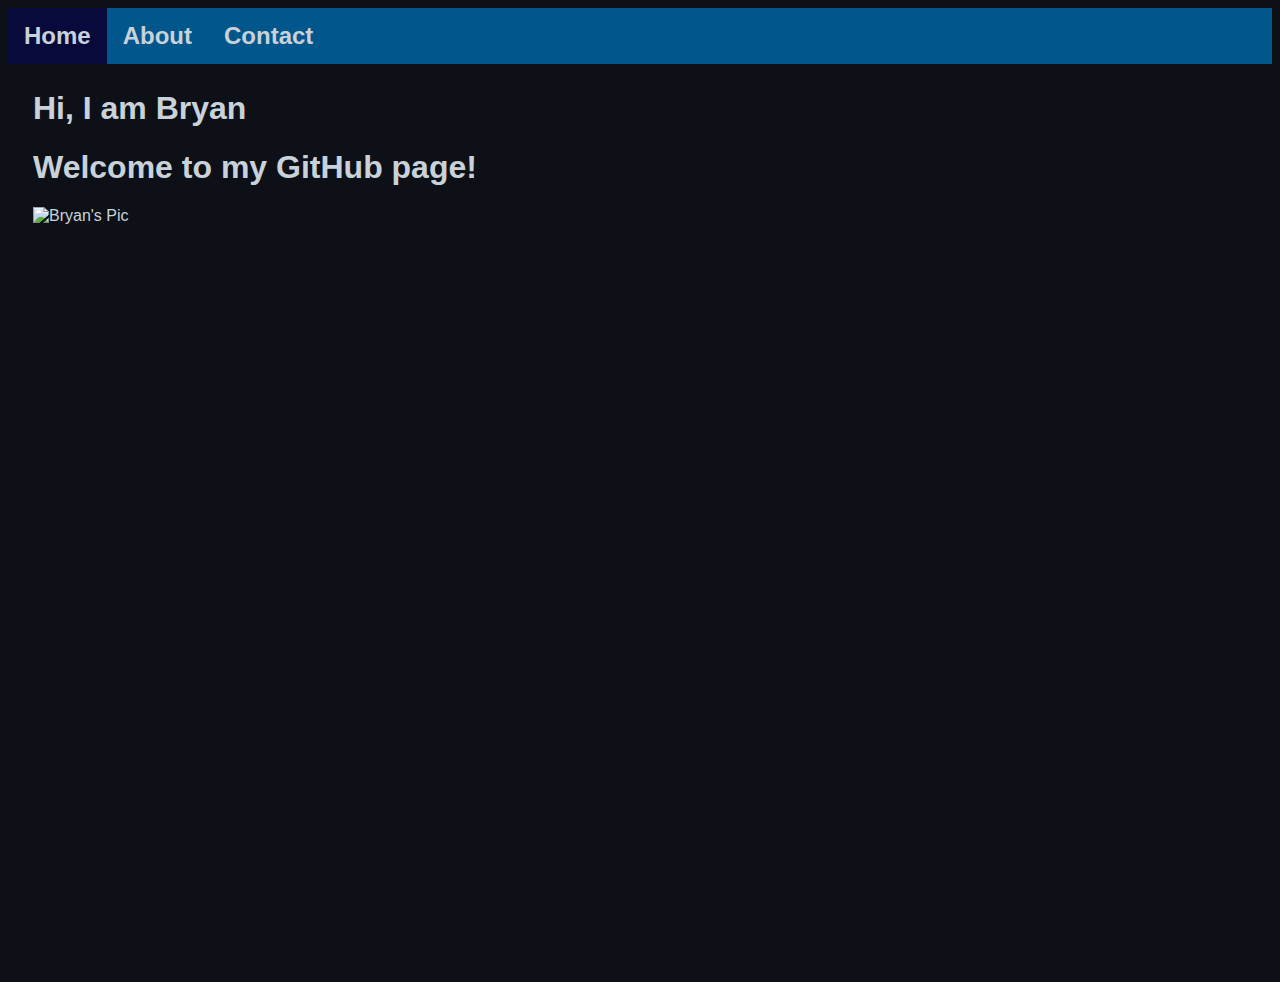
==== index.html @ 31e05ed2 "MITXPRO-5: Create index.html file." ====
<!DOCTYPE html>
<html>
  <head>
    <title>Bryan's GitHub Page</title>
    <meta charset="UTF-8">
    <meta name="viewport" content="width=device-width, initial-scale=1.0">
    <meta name="keywords" content="full, stack, front-end, backend, web, website, webpage, landing, computer, software, developer, engineer">
    <meta name="author" content="bryanjob">
    <meta name="description" content="Full stack developer">
    <style>
      body {
        color: #C9D1D9; 
        font-family: Arial, Helvetica, sans-serif; 
        background-color: #0D1117; 
      }
  
      .nav-top {
        overflow: hidden;
        background-color: #01568C; 
      }
  
      .nav-top a {
        float: left;
        color: #C9D1D9; 
        padding: 14px 16px;
        font-size: 24px; 
        text-align: center;
        font-weight: bold;  
        text-decoration: none; 
        background-color: #01568C; 
      }
  
      .nav-top a:hover {
        color: #01568C;
        background-color: #C9D1D9; 
      }
  
      .nav-top a.active {
        background-color: #080A3B;
        color: #C9D1D9;
      }
      
      section {
        color: #C9D1D9; 
        height: 100vh; 
        padding-top: 5px; 
        padding-left: 25px; 
        padding-right: 25px; 
        padding-bottom: 5px; 
        background-color: #0D1117;
        background-image: url('https://images.freeimages.com/images/large-previews/01a/technology-background-1632715.jpg'); 
      }
    </style>
  </head>
  <body>
    <nav class="nav-top">
      <a class="active" href="#">Home</a>
      <a href="#">About</a>
      <a href="#">Contact</a>
    </nav>
    <section>
      <h1>Hi, I am Bryan</h1>
      <h1>Welcome to my GitHub page!</h1>
        <img src="./assets/images/bryan_pic.jpg" alt="Bryan's Pic" />
    </section>
  </body>
</html>
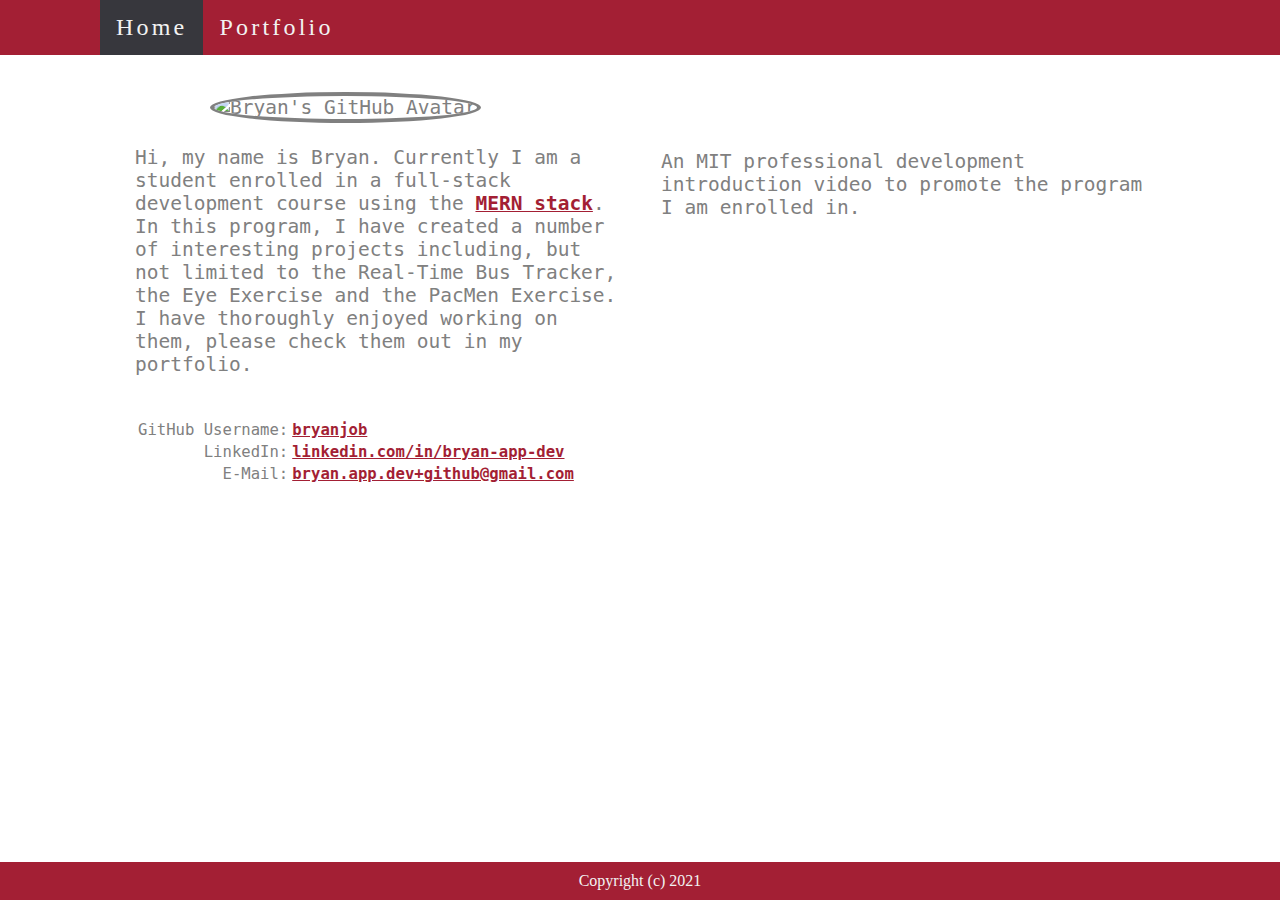
==== commit 4592ce5e: "MITXPRO-7: check in github portfolio version 2" ====
--- a/index.html
+++ b/index.html
@@ -1,67 +1,58 @@
 <!DOCTYPE html>
-<html>
-  <head>
-    <title>Bryan's GitHub Page</title>
-    <meta charset="UTF-8">
-    <meta name="viewport" content="width=device-width, initial-scale=1.0">
-    <meta name="keywords" content="full, stack, front-end, backend, web, website, webpage, landing, computer, software, developer, engineer">
-    <meta name="author" content="bryanjob">
-    <meta name="description" content="Full stack developer">
-    <style>
-      body {
-        color: #C9D1D9; 
-        font-family: Arial, Helvetica, sans-serif; 
-        background-color: #0D1117; 
-      }
-  
-      .nav-top {
-        overflow: hidden;
-        background-color: #01568C; 
-      }
-  
-      .nav-top a {
-        float: left;
-        color: #C9D1D9; 
-        padding: 14px 16px;
-        font-size: 24px; 
-        text-align: center;
-        font-weight: bold;  
-        text-decoration: none; 
-        background-color: #01568C; 
-      }
-  
-      .nav-top a:hover {
-        color: #01568C;
-        background-color: #C9D1D9; 
-      }
-  
-      .nav-top a.active {
-        background-color: #080A3B;
-        color: #C9D1D9;
-      }
-      
-      section {
-        color: #C9D1D9; 
-        height: 100vh; 
-        padding-top: 5px; 
-        padding-left: 25px; 
-        padding-right: 25px; 
-        padding-bottom: 5px; 
-        background-color: #0D1117;
-        background-image: url('https://images.freeimages.com/images/large-previews/01a/technology-background-1632715.jpg'); 
-      }
-    </style>
-  </head>
-  <body>
-    <nav class="nav-top">
-      <a class="active" href="#">Home</a>
-      <a href="#">About</a>
-      <a href="#">Contact</a>
-    </nav>
-    <section>
-      <h1>Hi, I am Bryan</h1>
-      <h1>Welcome to my GitHub page!</h1>
-        <img src="./assets/images/bryan_pic.jpg" alt="Bryan's Pic" />
-    </section>
-  </body>
+<html lang="en">
+<head>
+  <meta charset="UTF-8">
+  <meta name="viewport" content="width=device-width, initial-scale=1.0">
+  <title>Bryan's GitHub Page</title>
+  <link rel="stylesheet" href="./style/style.css">
+  <!-- <script src="./script/script.js" defer></script> -->
+</head>
+<body id="page-top">
+  <nav class="navbar-top">
+    <a class="navbar-active" href="#home">Home</a>
+    <a href="./portfolio.html">Portfolio</a>
+  </nav>
+  <div class="grid">
+    <header>&nbsp;</header>
+    <aside>&nbsp;</aside>
+    <article>
+      <table class="content">
+        <tr>
+          <td class="content-column">
+            <p class="bio">
+              <img class="avatar" src="https://avatars.githubusercontent.com/u/74436343?v=4" alt="Bryan's GitHub Avatar" title="Bryan's GitHub Avatar">
+              <br><br>
+              Hi, my name is Bryan.  Currently I am a student enrolled in a full-stack development course using the 
+              <a href="https://www.mongodb.com/mern-stack" target="_blank" rel="noopener noreferrer">MERN stack</a>.  
+              In this program, I have created a number of interesting projects including, but not limited to 
+              the Real-Time Bus Tracker, the Eye Exercise and the PacMen Exercise.  I have thoroughly enjoyed working 
+              on them, please check them out in my portfolio.
+              <br><br>
+              <table class="user-info">
+                <tr>
+                  <td class="user-info-field">GitHub Username: </td><td><a href="https://github.com/bryanjob" target="_blank" rel="noopener noreferrer">bryanjob</a></td>
+                </tr>
+                <tr>
+                  <td class="user-info-field">LinkedIn: </td><td><a href="https://www.linkedin.com/in/bryan-app-dev" target="_blank" rel="noopener noreferrer">linkedin.com/in/bryan-app-dev</a></td>
+                </tr>
+                <tr>
+                  <td class="user-info-field">E-Mail: </td><td><a href="mailto:bryan.app.dev+github@gmail.com">bryan.app.dev+github@gmail.com</a></td>
+                </tr>
+              </table>
+            </p>
+          </td>
+          <td class="content-column">
+            <p class="intro-video">
+              An MIT professional development introduction video to promote the program I am enrolled in.  <br><br>
+              <iframe width="320" height="180" src="https://www.youtube.com/embed/5CiCtj_2Qsg?mute=1" title="YouTube video player" frameborder="0" allow="accelerometer; autoplay; clipboard-write; encrypted-media; gyroscope; picture-in-picture" allowfullscreen></iframe>
+            </p>
+          </td>
+        </tr>
+      </table>
+    </article>
+    <aside>&nbsp;</aside>
+    <footer>&nbsp;</footer>
+  </div>
+  <div class="bar-bottom">Copyright (c) 2021</div>
+</body>
 </html>--- a/style/style.css
+++ b/style/style.css
@@ -0,0 +1,162 @@
+/* landing page */
+
+.grid {
+  display: grid;
+  grid-template-columns: 100px 1fr 100px;
+  grid-template-rows: auto 1fr auto;
+  gap: 5px;
+  height: 90vh;
+}
+
+header, 
+footer {
+  font-size: 2em;
+  grid-column: 1 / 4;
+}
+
+header, 
+aside, 
+article, 
+footer {
+  border-style: 2px solid white;
+  background: white;
+}
+
+article {
+  color: #37373D;
+  font-size: 2em;
+  /* height: 1500px; */
+}
+
+.bar-bottom {
+  bottom: 0;
+  left: 0;
+  color: #F2F2F2;
+  background-color: #A31F34;
+  padding: 10px 0;
+  width: 100%;
+  position: fixed;
+  text-align: center;
+  font-size: 1em;
+}
+
+.navbar-top {
+  top: 0;
+  left: 0;
+  width: 100%;
+  background-color: #A31F34;
+  padding: 0 100px;
+  overflow: hidden;
+  position: fixed;
+  z-index: 999;
+  font-family: fantasy;
+  letter-spacing: 0.2em;
+  /* visibility: hidden; */
+}
+
+.navbar-top a {
+  float: left;
+  color: #F2F2F2;
+  text-align: center;
+  padding: 14px 16px;
+  text-decoration: none;
+  font-size: 24px;
+}
+
+.navbar-top a:hover {
+  background-color: #DDDDDD;
+  color: black;
+}
+
+.navbar-active {
+  background-color: #37373D;
+  color: white;
+}
+
+.avatar {
+  width: 150px;
+  border: 4px solid grey;
+  border-radius: 50%;
+  margin-left: 75px;
+}
+
+.content-column {
+  width: 50%;
+  font-size: 0.75em;
+  color: grey;
+  padding: 20px;
+  /* border: 1px solid black; */
+}
+
+.content-column a {
+  color: #A31F34;
+  font-weight: bold;
+}
+
+.content-column a:hover {
+  text-decoration: none;
+  color: #37373D;
+  font-weight: bold;
+}
+
+.user-info {
+  font-size: 0.8em;
+  /* border: 1px solid black; */
+}
+
+.content {
+  table-layout: fixed;
+  width: 100%;
+  font-family: monospace;
+}
+
+.user-info-field {
+  text-align: right;
+}
+
+/* portfolio page */
+
+.main {
+  top: 200px;
+}
+
+.grid-container {
+  display: grid;
+  grid-template-columns: auto auto auto;
+  padding: 10px;
+  width: 50%;
+  margin:auto;
+}
+
+.grid-item {
+  padding: 20px;
+  text-align: center;
+}
+
+.card-header {
+	color: black;
+  font-weight: bold;
+}
+
+.card-body {
+  width: 320px;
+	height: 210px;
+}
+
+.card-footer a {
+  color: #A31F34;
+  font-weight: bold;
+}
+
+.card-footer a:hover {
+  text-decoration: none;
+  color: #37373D;
+  font-weight: bold;
+}
+
+.card-description {
+  border-top: 1px solid #D8D8D8;
+  text-align: left;
+  padding: 10px;
+  height: 300px;
+}